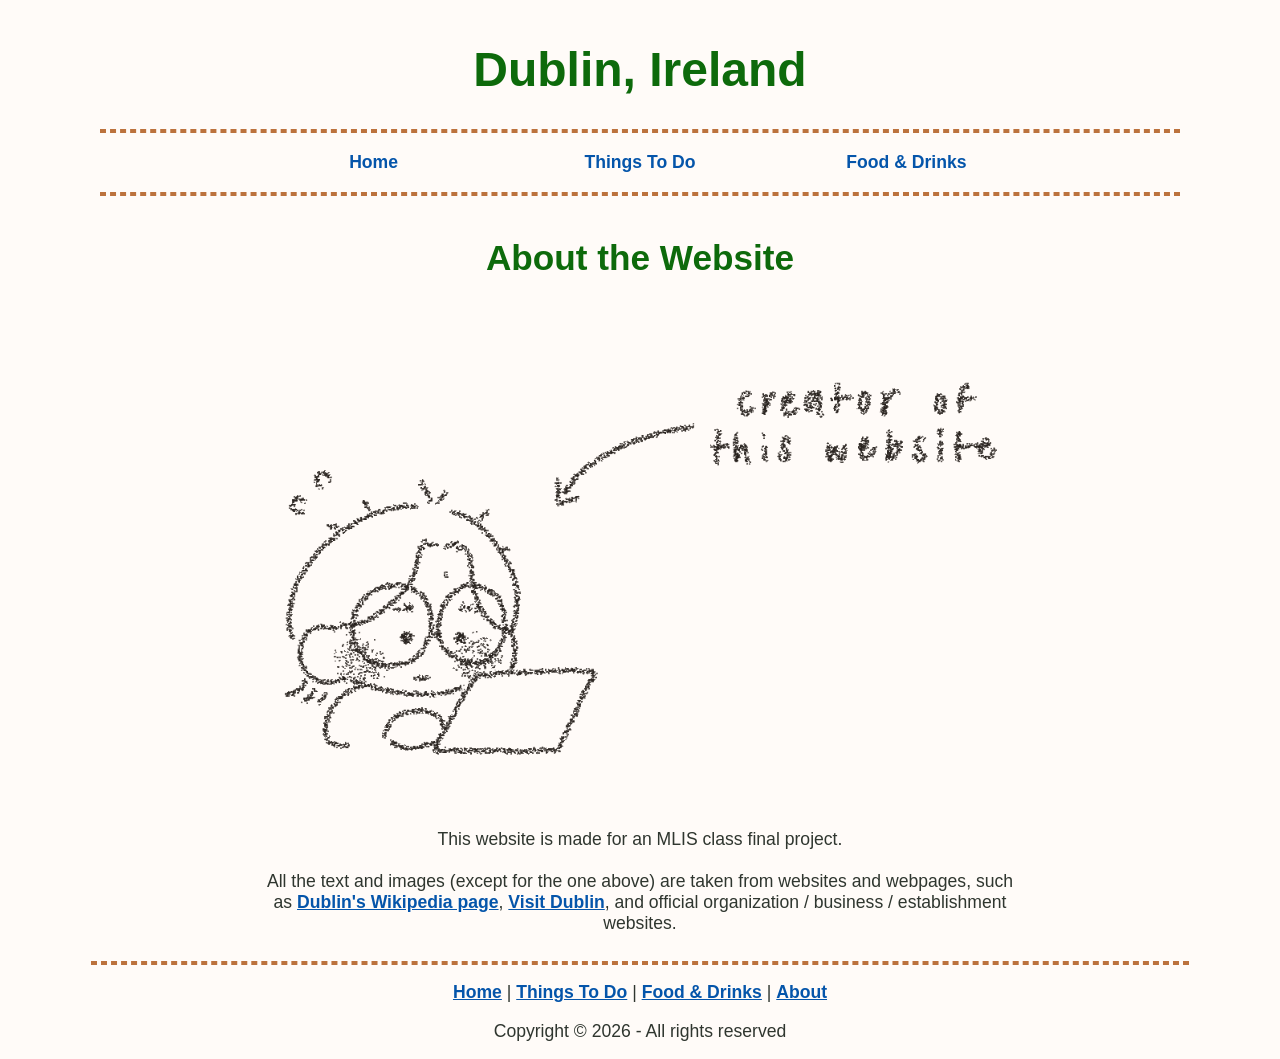
==== about.html @ e63b4ecd "uploaded html, css, and images" ====
<!doctype html>

<html lang="en">

<head>
    <meta charset="UTF-8">
    <meta name="viewport" content="width=device-width, initial-scale=1">

    <title>About the Website</title>

    <!-- External CSS styles -->
    <link rel="stylesheet" href="style.css">

</head>

<body>
    <!-- Container for grid -->
    <div class="container">

        <!-- Header w/ Title & Nav Bar -->
        <div class="header">
            <h1>Dublin, Ireland</h1>

            <hr>

            <nav class="nav-menu">
                <ul>
                    <li class="nav-links"><a href="/index.html">Home</a></li>
                    <li class="nav-links"><a href="/things-to-do.html">Things To Do</a></li>
                    <li class="nav-links"><a href="/food-drinks.html">Food & Drinks</a></li>
                </ul>
            </nav>

            <hr>

        </div>

        <div class="content">
            <h1 class="guide">About the Website</h1>
            <img class="img-doodle" src="/images/creator.PNG" alt="Small doodle of the creator typing frantically on a laptop" width="1200">
            
            <p style="grid-column:col-start 3 / span 8; text-align:center;">
                This website is made for an MLIS class final project. <br><br> All the text and images (except for the one above) are taken from websites and webpages, such as <a href="https://en.wikipedia.org/wiki/Dublin" target="_blank">Dublin's Wikipedia page</a>, <a href="https://www.visitdublin.com/" target="_blank">Visit Dublin</a>, and official organization / business / establishment websites.
            </p>

            <!-- end of content div -->
        </div>

        <div class="footer">
            <hr>
            <p>
                <a href="/index.html">Home</a> |
                <a href="/things-to-do.html">Things To Do</a> |
                <a href="/food-drinks.html">Food & Drinks</a> |
                <a href="/about.html">About</a>
            </p>
            <p>Copyright &copy; 2026 - All rights reserved</p>
        </div>

    </div>

    <!-- Load external JavaScript -->
    <script src="scripts.js"></script>

</body>

</html>
---- style.css ----
/* Place your CSS styles in this file */

html {
    scroll-behavior: smooth;
}

body {
    font-family: 'Gill Sans', 'Gill Sans MT', Calibri, 'Trebuchet MS', sans-serif;
    background-color: #fffbf8;
    width: 90%;
    margin: auto;
    color: #2f362f;
    font-size: 1.1rem;
}

.container {
    display: grid;
    grid-template-columns: repeat(12, [col-start] 1fr);
}

.header {
    grid-column: col-start / span 12;
    padding: 10px;
}

.header>h1 {
    text-align: center;
    font-size: xxx-large;
    color: #0d6a0b;
}

hr {
    border: dashed #bc723d 2px;
    width: 95%;
}

/* Nav Bar CSS */

.nav-menu {
    text-align: center;
    width: 80%;
    margin: auto;
}

.nav-menu ul {
    margin: 0;
    padding: 0;
    display: flex;
    justify-content: space-evenly;
}

.nav-menu li {
    list-style-type: none;
}

.nav-menu a {
    text-decoration: none;
    display: block;
    width: 130px;
    padding: 10px;
    margin: 0 5px 0 5px;
    text-align: center;
    font-size: 1.1rem;
    color: #0555aa;
    font-weight: 700;
}

.nav-menu a:hover {
    /* color: #9c3904; */
    color: #fff;
    background-color: #0555aa;
    border-radius: 10px;
}

a {
    color: #0555aa;
    font-weight: 600;
    transition: 0.8s;
}

a:hover {
    color: #9c3904;
}

.content {
    display: grid;
    grid-template-columns: subgrid;
    grid-column: col-start 1 / span 12;
    gap: 10px;
}

.content>div {
    padding: 20px;
}

.content li {
    list-style-type: circle;
}

/* h1 heading for each page, below nav bar */

.guide,
.things,
.food {
    text-align: center;
    grid-column: col-start / span 12;
    color: #0d6a0b;
}

/* main images on each page */

.bridge,
.img-nil,
.bigfan,
.img-doodle {
    max-width: 100%;
    height: auto;
    grid-column: col-start 1 / span 12;
    border-radius: 15px;
    margin: auto;
}

h2 {
    text-decoration: underline dotted 2px #0d6a0b;
    color: #0d6a0b;
}

h3 {
    font-style: italic;
    color: #0d6a0b;
}

.emphasize {
    font-weight: 600;
    color: #085a07;
}

/* all pages - image CSS */

/*imgs floating right */
.map-dublin,
.img-tfi,
.img-imma,
.img-gaia,
.img-zoo,
.img-brew,
.bread41,
.borg,
.richmond,
.fan {
    float: right;
    margin: 5px 0 15px 15px;
    max-width: 100%;
    height: auto;
}

/* imgs floating left */

.img-plug,
.img-garden,
.vice,
.elliots,
.ch1,
.liath,
.dolier {
    float: left;
    margin: 0 15px 15px 0;
    max-width: 100%;
    height: auto;
}

.img-cathedral {
    float: left;
    margin: 10px 15px 8px 0;
    max-width: 100%;
    height: auto;
}

/* imgs centered */

.img-wonder,
.img-eileen,
.img-castle,
.img-marsh,
.img-bars {
    margin: auto;
    display: block;
    max-width: 100%;
    height: auto;
}

/* Go to Top Button, code by w3schools */

#myBtn {
    /* Hidden by default */
    display: none;
    /* Fixed/sticky position */
    position: fixed;
    /* Place the button at the bottom of the page */
    bottom: 20px;
    /* Place the button 30px from the right */
    right: 30px;
    /* Make sure it does not overlap */
    z-index: 99;
    border: none;
    outline: none;
    background-color: #b44b00;
    color: white;
    cursor: pointer;
    padding: 15px 20px;
    border-radius: 10px;
    font-size: 18px;
    transition: 0.5s ease-in-out;
}

#myBtn:hover {
    background-color: #0555aa;
}

/* CSS FOR INDEX.HTML /HOMEPAGE */

#dublin-adventure {
    text-align: center;
    font-style: italic;
    font-size: 1.1rem;
    width: 60%;
    margin: auto;
}

.about {
    grid-column: 1 / span 12;
}

.essential {
    grid-column: col-start / span 6;
}

.getting-around {
    grid-column: col-start 7 / span 6;
}

/* Home Page Fare Table */

table {
    width: 75%;
    height: auto;
    margin: auto;
    border: solid #1c671c 1px;
    border-collapse: separate;
    font-size: 0.9rem;
}

th,
td {
    padding: 7px;
    text-align: center;
    border: solid #1c671c 1px;

}

th {
    background-color: #1b641b;
    color: white;
}

td {
    color: #323b32;
}

tr:nth-child(even) {
    background-color: #ffffff;
}

tr:nth-child(odd) {
    background-color: #ebf3eb;
}

tfoot {
    font-size: 0.9rem;
}

/* END OF CSS FOR INDEX.HTML / HOMEPAGE, START OF THINGS-TO-DO.HTML */

.museums {
    display: grid;
    grid-column: col-start 1 / span 12;
    grid-template-columns: subgrid;
}

.museums>div {
    padding: 15px;
}

.nature {
    grid-column: col-start 1 / span 12;
}

.nat-gallery {
    grid-column: col-start 1 / span 6;

}

iframe {
    max-width: 100%;
    margin: auto;
    display: block;
    margin: auto;
}

.nat-museum-imma {
    grid-column: col-start 7 / span 6;

}

.historical {
    grid-column: col-start 1 / span 6;
}

.libraries {
    grid-column: col-start 7 / span 6;
}

/* End of CSS for Things-to-do, start of food-drinks */

.cafes {
    grid-column: col-start 1 / span 6;
}

.bakeries {
    grid-column: col-start 7 / span 6;
}

.michelin,
.bars {
    grid-column: col-start 1 / span 12;
    display: grid;
    grid-template-columns: subgrid;
}

.michelin>div,
.bars>div {
    padding: 15px;
}

.michelin>h2,
.bars>h2 {
    grid-column: col-start 1 / span 12;
}

.star1 {
    grid-column: col-start 1 / span 4;
}

.star2 {
    grid-column: col-start 5 / span 4;
}

.star3 {
    grid-column: col-start 9 / span 4;
}

.bib1 {
    grid-column: col-start 1 / span 4;
}

.bib2 {
    grid-column: col-start 5 / span 4;
}

.bib3 {
    grid-column: col-start 9 / span 4;
}

.bar1 {
    grid-column: col-start 1 / span 4;
}

.bar2 {
    grid-column: col-start 5 / span 4;
}

.bar3 {
    grid-column: col-start 9 / span 4;
}

.bar-hours {
    grid-row: 3;
}

.suggest-form {
    grid-column: col-start 1 / span 12;
}

.suggest-preface {
    text-align: center;
    width: 45%;
    margin: auto;
}

form {
    /* background-color: #ffffff; */
    background-image: url(/images/rest-bar.png);
    background-position: center;
    background-repeat: no-repeat;
    background-size: cover;
    background-color: #fdfffafa;
    background-blend-mode: screen;
    border-radius: 20px;
    border: #368a36 1px solid;
    width: 50%;
    height: fit-content;
    padding: 20px;
    margin: auto;
    margin-top: 2%;
    overflow: auto;
    display: grid;
    justify-content: space-evenly;
}

.form-elem,
.form-buttons {
    justify-self: center;
}

h4 {
    color: #084907;
}

fieldset {
    border: #368a36 1px dashed;
    padding: 20px 10px 20px 20px;
}

legend {
    padding: 0 10px 0 10px;
}

.footer {
    text-align: center;
    grid-column: col-start 1 / span 12;
}

@media screen and (max-width: 1227px) {

    .ch1,
    .liath,
    .dolier,
    .borg,
    .richmond,
    .fan {
        float: none;
        margin: auto;
        display: block;
    }
}

@media screen and (max-width: 790px) {
    .nav-menu ul {
        justify-content: center;
    }

    .suggest-preface {
        width: 80%;
    }

    form {
        width: 70%;
    }
}

@media screen and (max-width: 667px) {

    body {
        font-size: 1.2rem;
    }

    .container>* {
        padding: 10px;
        grid-column: col-start / span 12;
    }

    .nav-menu ul {
        display: flex;
        flex-direction: column;
        justify-content: center;
        align-items: center;
    }

    .nav-menu li {
        text-align: center;
        margin: auto;
    }

    .nav-menu a {
        font-size: 1.3rem;
        width: 160px;
    }

    .content>div {
        padding: 5px;
        grid-column: col-start / span 12;
    }

    .map-dublin,
    .img-brew,
    .elliots {
        float: none;
        margin: auto;
        display: block;
        max-width: 100%;
        width: 70%;
        height: auto;
    }

    .img-imma,
    .img-gaia,
    .img-zoo,
    .img-garden,
    .img-cathedral,
    .vice,
    .bread41,
    .ch1,
    .liath,
    .dolier,
    .borg,
    .richmond,
    .fan {
        float: none;
        margin: auto;
        display: block;
        max-width: 100%;
        width: 100%;
        height: auto;
    }

    .img-plug,
    .img-tfi {
        max-width: 100%;
        width: 35%;
        height: auto;
    }

    .img-wonder,
    .img-eileen,
    .img-castle,
    .img-marsh,
    .img-bars {
        width: 100%;
    }

    #dublin-adventure {
        font-size: 1.2rem;
    }

    .museums>div,
    .michelin>div,
    .bars>div {
        padding: 5px;
        grid-column: col-start / span 12;
    }

    .suggest-preface {
        width: 100%;
    }

    form {
        width: 90%;
    }
}
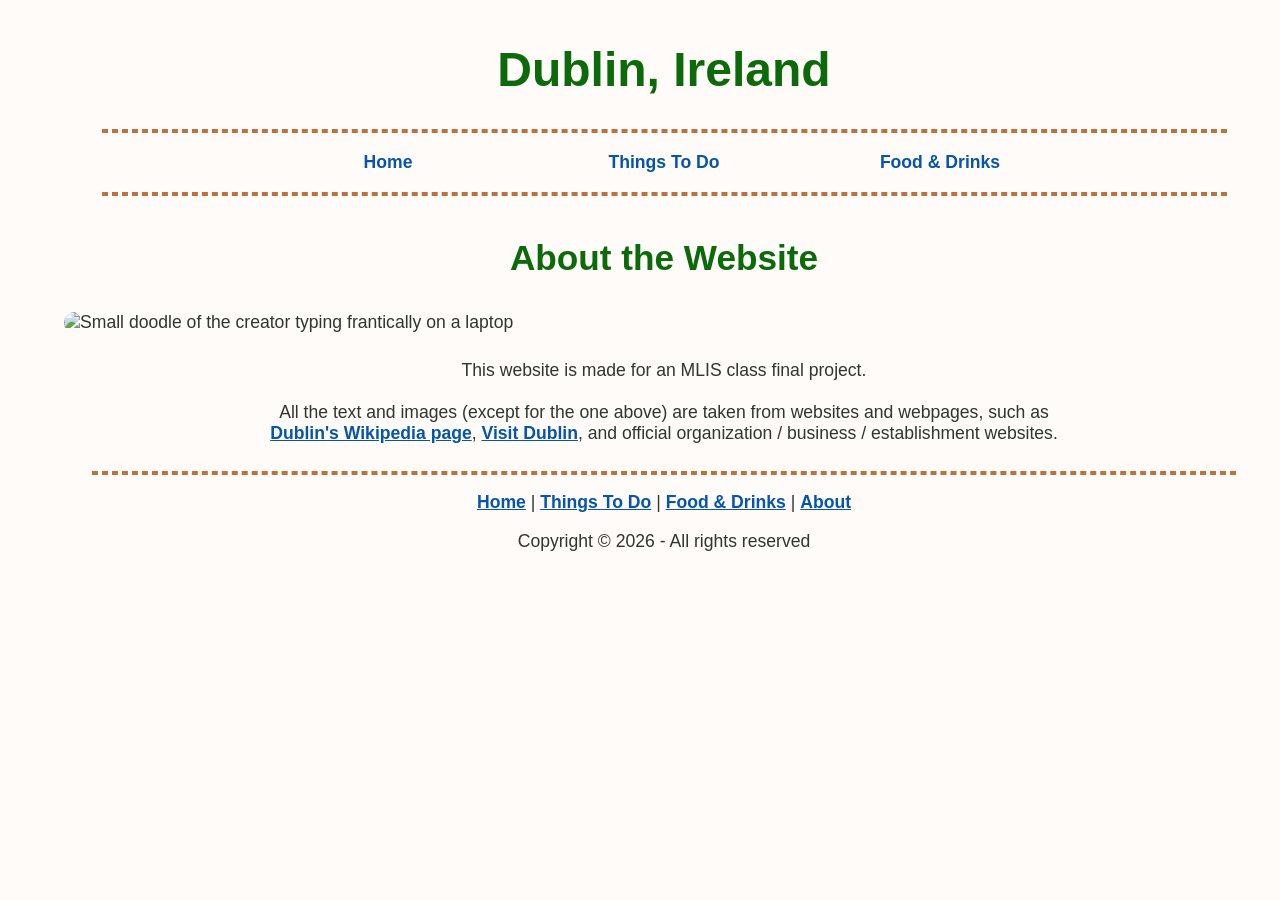
==== commit 90211fe7: "links and images should be working now" ====
--- a/about.html
+++ b/about.html
@@ -25,9 +25,9 @@
 
             <nav class="nav-menu">
                 <ul>
-                    <li class="nav-links"><a href="/index.html">Home</a></li>
-                    <li class="nav-links"><a href="/things-to-do.html">Things To Do</a></li>
-                    <li class="nav-links"><a href="/food-drinks.html">Food & Drinks</a></li>
+                    <li class="nav-links"><a href="/dublin/index.html">Home</a></li>
+                    <li class="nav-links"><a href="/dublin/things-to-do.html">Things To Do</a></li>
+                    <li class="nav-links"><a href="/dublin/food-drinks.html">Food & Drinks</a></li>
                 </ul>
             </nav>
 
@@ -37,7 +37,7 @@
 
         <div class="content">
             <h1 class="guide">About the Website</h1>
-            <img class="img-doodle" src="/images/creator.PNG" alt="Small doodle of the creator typing frantically on a laptop" width="1200">
+            <img class="img-doodle" src="/dublin/images/creator.PNG" alt="Small doodle of the creator typing frantically on a laptop" width="1200">
             
             <p style="grid-column:col-start 3 / span 8; text-align:center;">
                 This website is made for an MLIS class final project. <br><br> All the text and images (except for the one above) are taken from websites and webpages, such as <a href="https://en.wikipedia.org/wiki/Dublin" target="_blank">Dublin's Wikipedia page</a>, <a href="https://www.visitdublin.com/" target="_blank">Visit Dublin</a>, and official organization / business / establishment websites.
@@ -49,10 +49,10 @@
         <div class="footer">
             <hr>
             <p>
-                <a href="/index.html">Home</a> |
-                <a href="/things-to-do.html">Things To Do</a> |
-                <a href="/food-drinks.html">Food & Drinks</a> |
-                <a href="/about.html">About</a>
+                <a href="/dublin/index.html">Home</a> |
+                <a href="/dublin/things-to-do.html">Things To Do</a> |
+                <a href="/dublin/food-drinks.html">Food & Drinks</a> |
+                <a href="/dublin/about.html">About</a>
             </p>
             <p>Copyright &copy; 2026 - All rights reserved</p>
         </div>
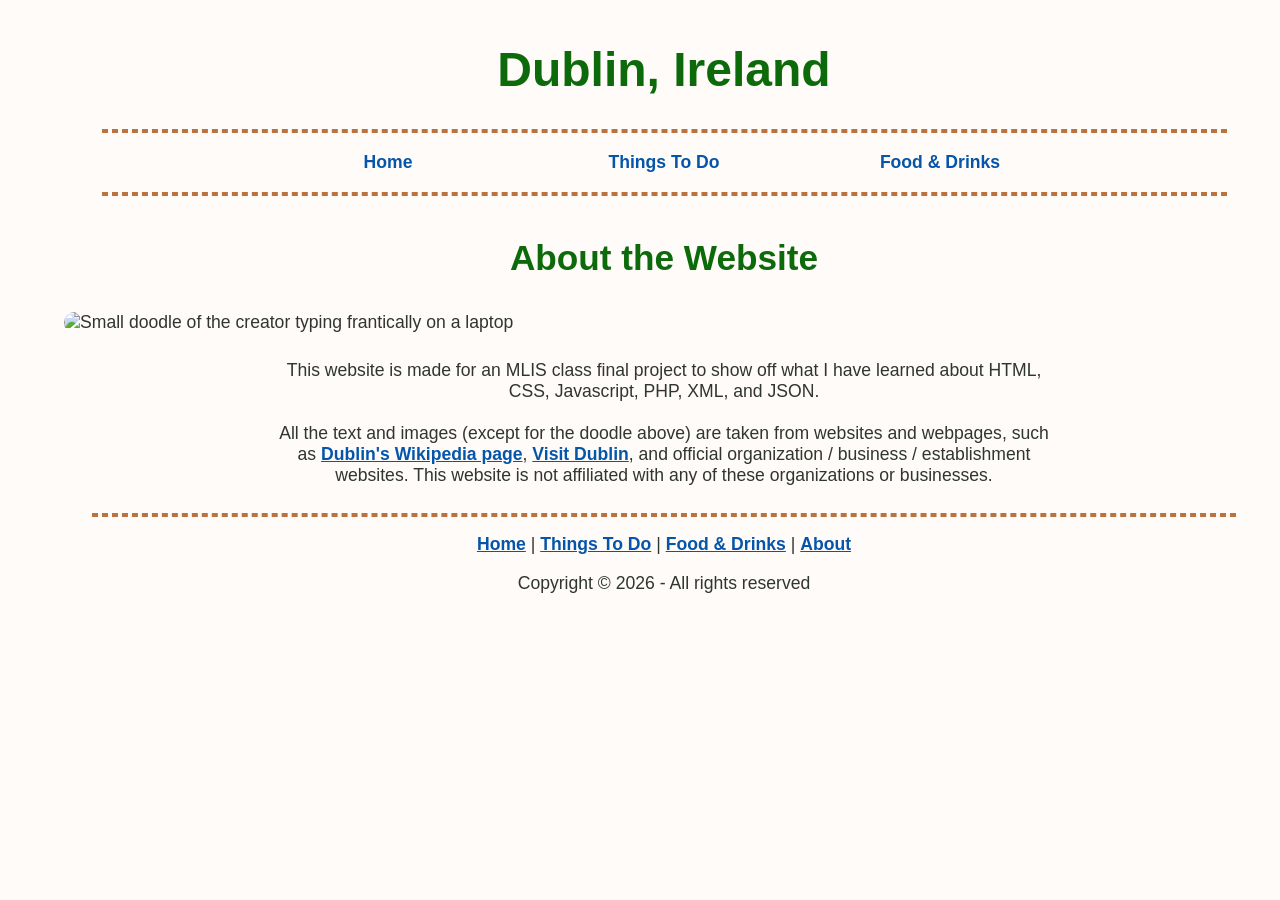
==== commit 286732ea: "edited about page" ====
--- a/about.html
+++ b/about.html
@@ -40,7 +40,7 @@
             <img class="img-doodle" src="/dublin/images/creator.PNG" alt="Small doodle of the creator typing frantically on a laptop" width="1200">
             
             <p style="grid-column:col-start 3 / span 8; text-align:center;">
-                This website is made for an MLIS class final project. <br><br> All the text and images (except for the one above) are taken from websites and webpages, such as <a href="https://en.wikipedia.org/wiki/Dublin" target="_blank">Dublin's Wikipedia page</a>, <a href="https://www.visitdublin.com/" target="_blank">Visit Dublin</a>, and official organization / business / establishment websites.
+                This website is made for an MLIS class final project to show off what I have learned about HTML, CSS, Javascript, PHP, XML, and JSON. <br><br> All the text and images (except for the doodle above) are taken from websites and webpages, such as <a href="https://en.wikipedia.org/wiki/Dublin" target="_blank">Dublin's Wikipedia page</a>, <a href="https://www.visitdublin.com/" target="_blank">Visit Dublin</a>, and official organization / business / establishment websites. This website is not affiliated with any of these organizations or businesses. 
             </p>
 
             <!-- end of content div -->
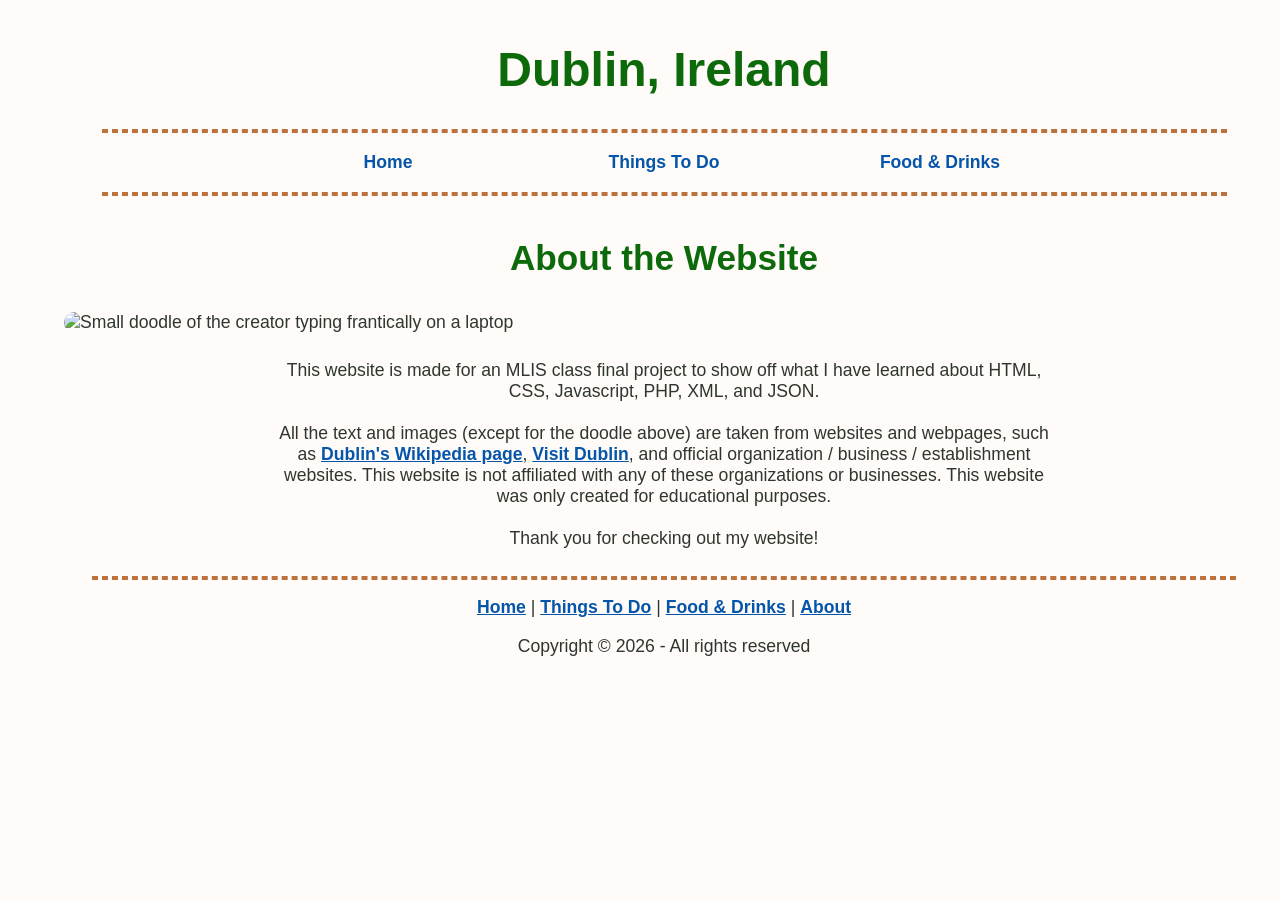
==== commit 6071a1df: "updated about.html" ====
--- a/about.html
+++ b/about.html
@@ -40,7 +40,8 @@
             <img class="img-doodle" src="/dublin/images/creator.PNG" alt="Small doodle of the creator typing frantically on a laptop" width="1200">
             
             <p style="grid-column:col-start 3 / span 8; text-align:center;">
-                This website is made for an MLIS class final project to show off what I have learned about HTML, CSS, Javascript, PHP, XML, and JSON. <br><br> All the text and images (except for the doodle above) are taken from websites and webpages, such as <a href="https://en.wikipedia.org/wiki/Dublin" target="_blank">Dublin's Wikipedia page</a>, <a href="https://www.visitdublin.com/" target="_blank">Visit Dublin</a>, and official organization / business / establishment websites. This website is not affiliated with any of these organizations or businesses. 
+                This website is made for an MLIS class final project to show off what I have learned about HTML, CSS, Javascript, PHP, XML, and JSON. <br><br> All the text and images (except for the doodle above) are taken from websites and webpages, such as <a href="https://en.wikipedia.org/wiki/Dublin" target="_blank">Dublin's Wikipedia page</a>, <a href="https://www.visitdublin.com/" target="_blank">Visit Dublin</a>, and official organization / business / establishment websites. This website is not affiliated with any of these organizations or businesses. This website was only created for educational purposes. <br><br>
+                Thank you for checking out my website! 
             </p>
 
             <!-- end of content div -->
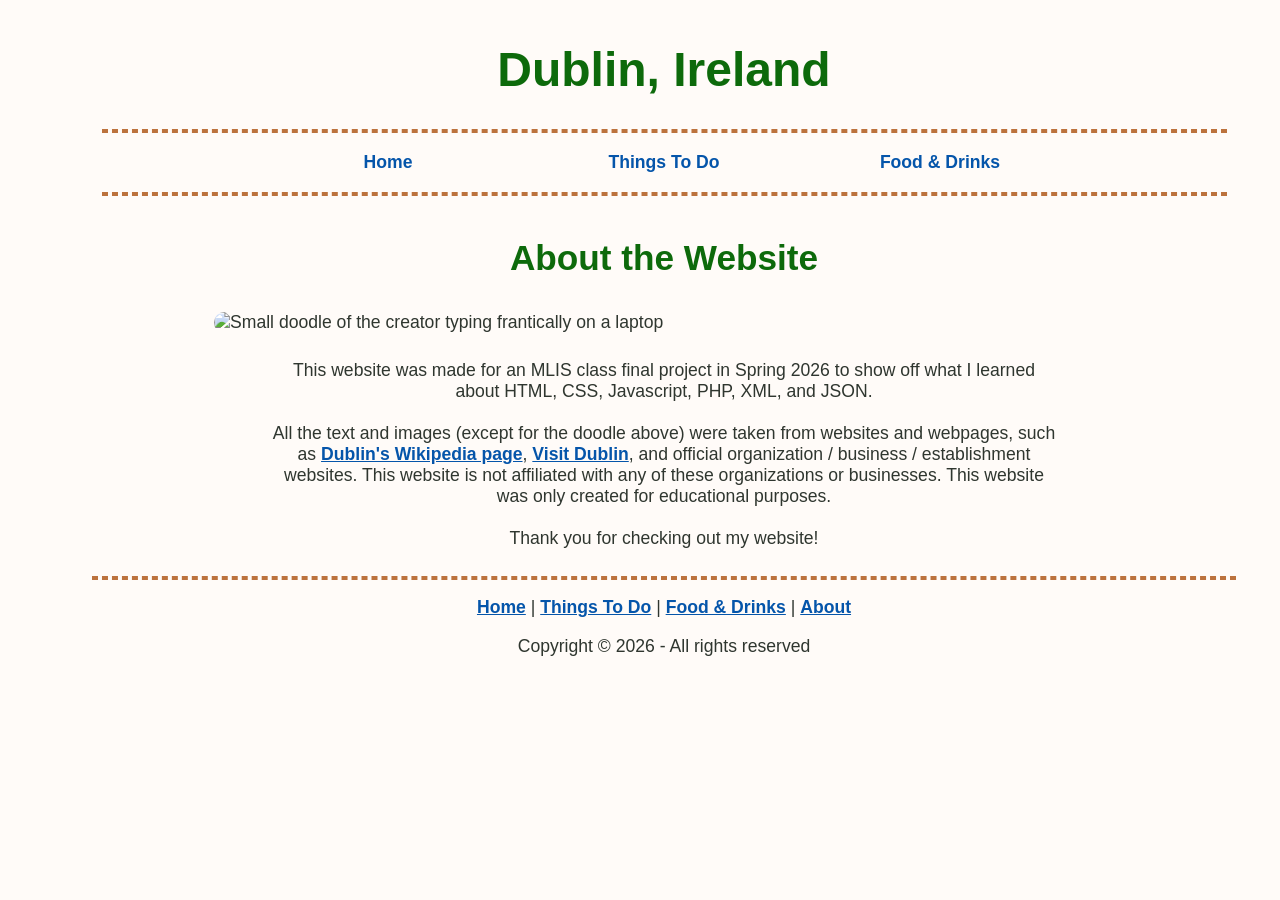
==== commit 8dcbb5c5: "Update about.html" ====
--- a/about.html
+++ b/about.html
@@ -40,7 +40,7 @@
             <img class="img-doodle" src="/dublin/images/creator.PNG" alt="Small doodle of the creator typing frantically on a laptop" width="1200">
             
             <p style="grid-column:col-start 3 / span 8; text-align:center;">
-                This website is made for an MLIS class final project to show off what I have learned about HTML, CSS, Javascript, PHP, XML, and JSON. <br><br> All the text and images (except for the doodle above) are taken from websites and webpages, such as <a href="https://en.wikipedia.org/wiki/Dublin" target="_blank">Dublin's Wikipedia page</a>, <a href="https://www.visitdublin.com/" target="_blank">Visit Dublin</a>, and official organization / business / establishment websites. This website is not affiliated with any of these organizations or businesses. This website was only created for educational purposes. <br><br>
+                This website was made for an MLIS class final project in Spring 2026 to show off what I learned about HTML, CSS, Javascript, PHP, XML, and JSON. <br><br> All the text and images (except for the doodle above) were taken from websites and webpages, such as <a href="https://en.wikipedia.org/wiki/Dublin" target="_blank">Dublin's Wikipedia page</a>, <a href="https://www.visitdublin.com/" target="_blank">Visit Dublin</a>, and official organization / business / establishment websites. This website is not affiliated with any of these organizations or businesses. This website was only created for educational purposes. <br><br>
                 Thank you for checking out my website! 
             </p>
 
@@ -65,4 +65,4 @@
 
 </body>
 
-</html> +</html> 
--- a/style.css
+++ b/style.css
@@ -113,7 +113,7 @@
 .img-nil,
 .bigfan,
 .img-doodle {
-    max-width: 100%;
+    max-width: 75%;
     height: auto;
     grid-column: col-start 1 / span 12;
     border-radius: 15px;
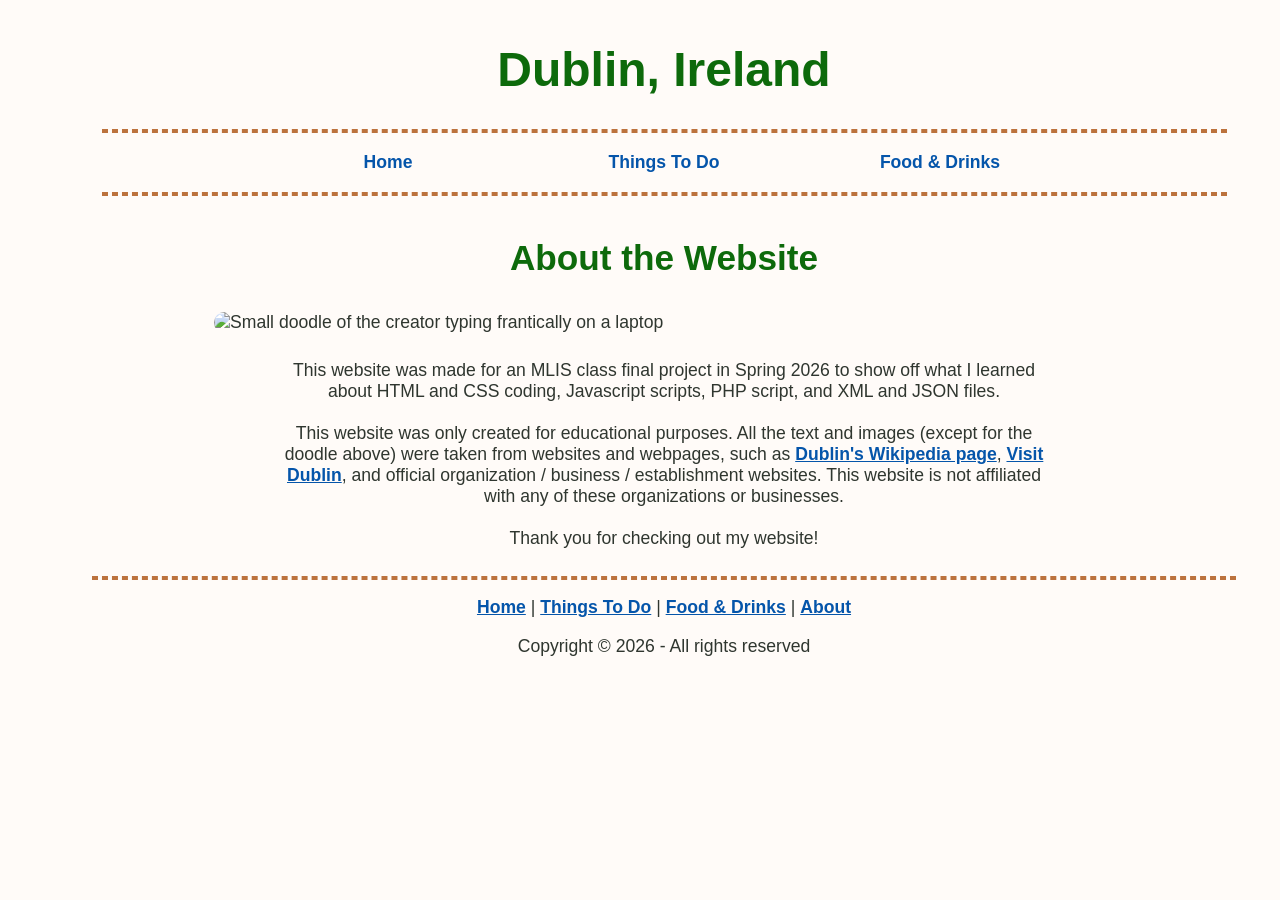
==== commit cf168177: "updated about again" ====
--- a/about.html
+++ b/about.html
@@ -40,7 +40,7 @@
             <img class="img-doodle" src="/dublin/images/creator.PNG" alt="Small doodle of the creator typing frantically on a laptop" width="1200">
             
             <p style="grid-column:col-start 3 / span 8; text-align:center;">
-                This website was made for an MLIS class final project in Spring 2026 to show off what I learned about HTML, CSS, Javascript, PHP, XML, and JSON. <br><br> All the text and images (except for the doodle above) were taken from websites and webpages, such as <a href="https://en.wikipedia.org/wiki/Dublin" target="_blank">Dublin's Wikipedia page</a>, <a href="https://www.visitdublin.com/" target="_blank">Visit Dublin</a>, and official organization / business / establishment websites. This website is not affiliated with any of these organizations or businesses. This website was only created for educational purposes. <br><br>
+                This website was made for an MLIS class final project in Spring 2026 to show off what I learned about HTML and CSS coding, Javascript scripts, PHP script, and XML and JSON files. <br><br>This website was only created <strong></strong>for educational purposes</strong>.  All the text and images (except for the doodle above) were taken from websites and webpages, such as <a href="https://en.wikipedia.org/wiki/Dublin" target="_blank">Dublin's Wikipedia page</a>, <a href="https://www.visitdublin.com/" target="_blank">Visit Dublin</a>, and official organization / business / establishment websites. This website is not affiliated with any of these organizations or businesses.<br><br>
                 Thank you for checking out my website! 
             </p>
 
--- a/style.css
+++ b/style.css
@@ -111,7 +111,14 @@
 
 .bridge,
 .img-nil,
-.bigfan,
+.bigfan {
+    max-width: 85%;
+    height: auto;
+    grid-column: col-start 1 / span 12;
+    border-radius: 15px;
+    margin: auto;
+}
+
 .img-doodle {
     max-width: 75%;
     height: auto;
